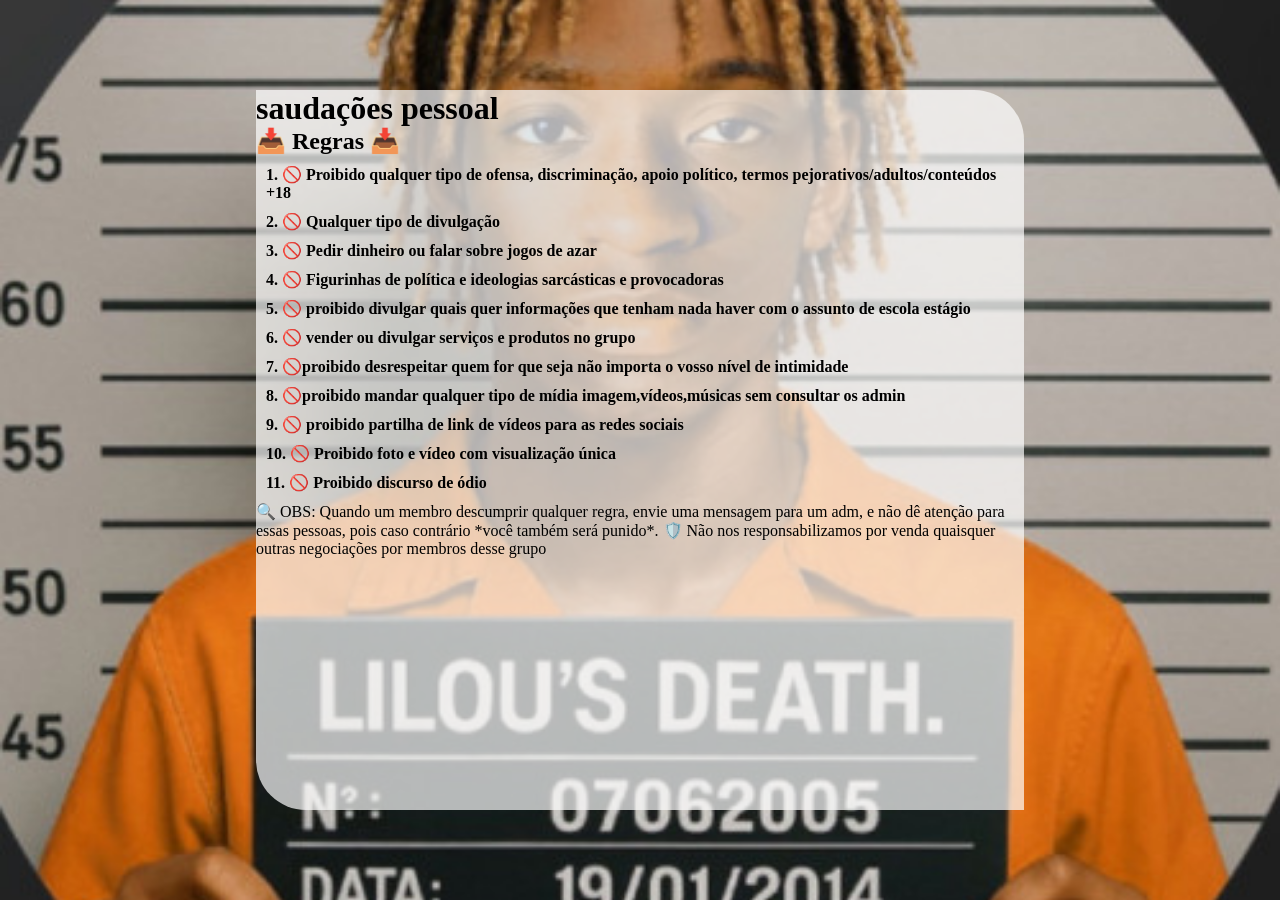
==== ispb/index.html @ aed02e50 "experimental" ====
<!DOCTYPE html>
<html lang="en">
<head>
    <meta charset="UTF-8">
    <meta name="viewport" content="width=device-width, initial-scale=1.0">
    <title>grupo da turma</title>
    <style>
        *{
            margin: 0;
            padding: 0;
            box-sizing: border-box;
        }
        body{
            display: flex;
            justify-content: center;
            align-items: center;
            width: 100vw;
            height: 100vh;
            background-image: url(../imagens/prisão-500.JPG);
            background-repeat: no-repeat;
            background-size: cover;
            background-position: center center;
        }
        main{
            
            width: 60vw;
            height: 80vh;
            background-color: rgba(255, 255, 255, 0.689);
            border-radius: 0 50px ;
        }
        ol{
            padding: 5px;
            list-style-position: inside;

        }
        li{
            padding: 5px;
            font-weight: bolder;
            vac
        }
    </style>
</head>
<body>
    <main>
        <h1>saudações pessoal</h1>
        <p></p>
            <h2>📥 Regras 📥</h2>
            <ol>
                <li>🚫 Proibido qualquer tipo de ofensa, discriminação, apoio político, termos pejorativos/adultos/conteúdos +18</li>
                <li>🚫 Qualquer tipo de divulgação  </li>
                <li>🚫 Pedir dinheiro ou falar sobre jogos de azar  </li>
                <li>🚫 Figurinhas de política e ideologias sarcásticas e provocadoras  </li>
                <li>🚫 proibido divulgar quais quer informações que tenham nada haver com o assunto de escola estágio  </li>
                <li>🚫 vender ou divulgar serviços e produtos no grupo  </li>
                <li>🚫proibido desrespeitar quem for que seja não importa o vosso nível de intimidade  </li>
                <li>🚫proibido mandar qualquer tipo de mídia imagem,vídeos,músicas sem consultar os admin  </li>
                <li>🚫 proibido partilha de link de vídeos para as redes sociais  </li>
                <li>🚫 Proibido foto e vídeo com visualização única  </li>
                <li>🚫 Proibido discurso de ódio</li>
            </ol>

            🔍 OBS: Quando um membro descumprir qualquer regra, envie uma mensagem para um adm, e não dê atenção para essas pessoas, pois caso contrário *você também será punido*.

            🛡️ Não nos responsabilizamos por venda quaisquer outras negociações por membros desse grupo
    </main>
</body>
</html>
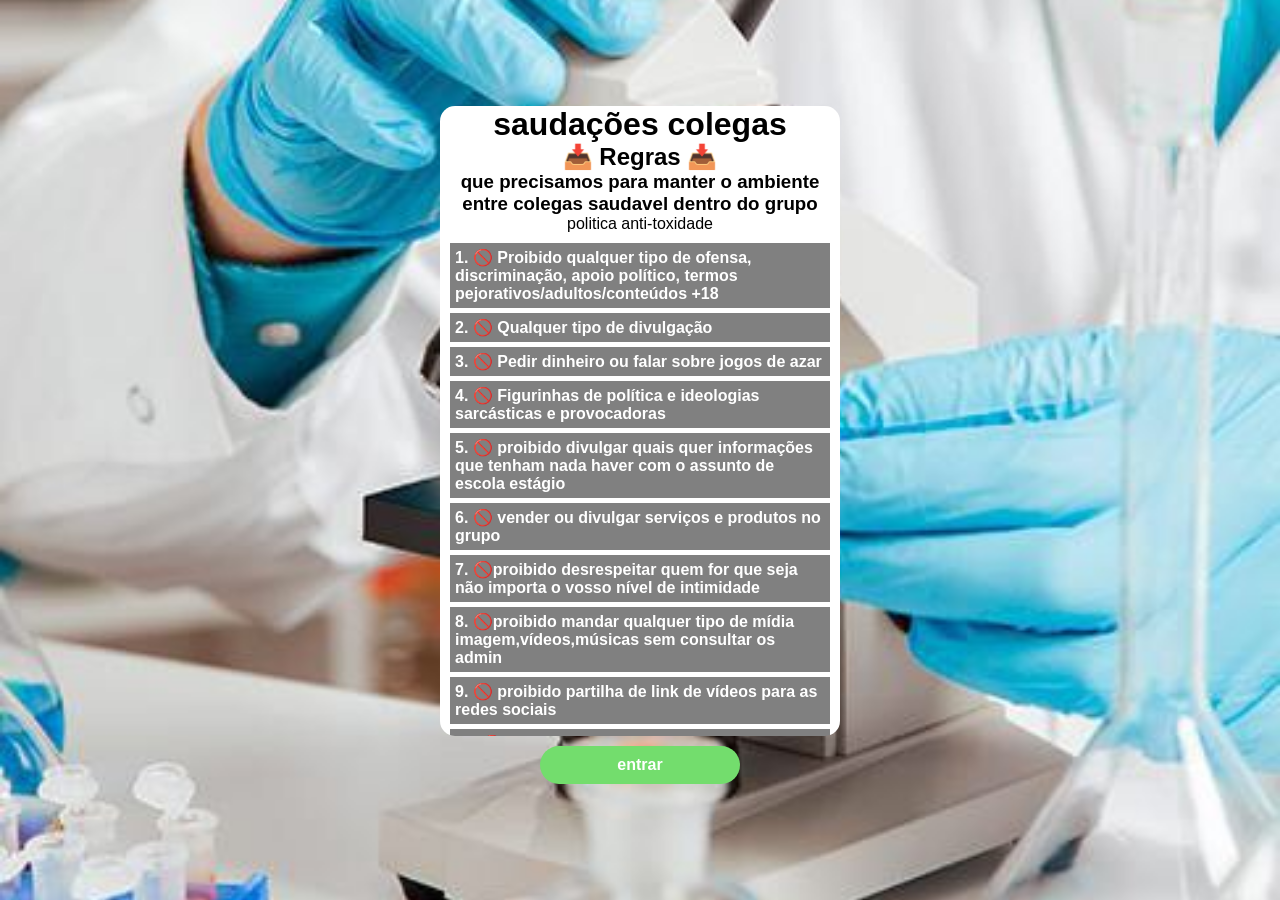
==== commit 152907ec: "turma teste" ====
--- a/ispb/index.html
+++ b/ispb/index.html
@@ -7,26 +7,34 @@
     <style>
         *{
             margin: 0;
+            
             padding: 0;
             box-sizing: border-box;
+            font-family: Arial, Helvetica, sans-serif;
+        }
+        ::-webkit-scrollbar{
+            display: none;
         }
         body{
             display: flex;
+            flex-direction: column;
             justify-content: center;
             align-items: center;
             width: 100vw;
             height: 100vh;
-            background-image: url(../imagens/prisão-500.JPG);
+            background-image: url(../ispb/3C7DA7EA-0757-406F-8387-F511CE625D21.jpeg);
             background-repeat: no-repeat;
             background-size: cover;
             background-position: center center;
         }
         main{
             
-            width: 60vw;
-            height: 80vh;
-            background-color: rgba(255, 255, 255, 0.689);
-            border-radius: 0 50px ;
+            width: 80vw;
+            height: 70vh;
+            background-color: white;
+            border-radius: 15px ;
+            overflow-y: scroll;
+            max-width: 400px;
         }
         ol{
             padding: 5px;
@@ -36,15 +44,48 @@
         li{
             padding: 5px;
             font-weight: bolder;
-            vac
+            margin: 5px;
+            background-color: rgb(128, 128, 128);
+            color: white;
+            padding: 5px;
+        }
+        h2,h1,h3,.d-t{
+            text-align: center;
+            color: black;
+        }
+        .recomendacao{
+            padding: 5px;
+            background-color: white;
+        }
+        .botoes{
+            background-color: #73dd6d;
+            padding: 10px;
+            margin: 10px;
+            width: 200px;
+            text-align: center;
+            border-radius: 25px;
+            transition: 0.5s ease;
+        }
+        .botoes:hover{
+            background-color: #30862e;
+        }
+        .botoes a{
+            text-decoration: none;
+            font-weight: bolder;
+            color: white;
+            border-radius: ;
         }
     </style>
 </head>
 <body>
     <main>
-        <h1>saudações pessoal</h1>
+        <h1>saudações colegas</h1>
         <p></p>
             <h2>📥 Regras 📥</h2>
+            <h3>que precisamos para manter o ambiente entre colegas saudavel dentro do grupo</h3>
+            <p class="d-t">politica anti-toxidade</p>
+
+            
             <ol>
                 <li>🚫 Proibido qualquer tipo de ofensa, discriminação, apoio político, termos pejorativos/adultos/conteúdos +18</li>
                 <li>🚫 Qualquer tipo de divulgação  </li>
@@ -59,9 +100,15 @@
                 <li>🚫 Proibido discurso de ódio</li>
             </ol>
 
-            🔍 OBS: Quando um membro descumprir qualquer regra, envie uma mensagem para um adm, e não dê atenção para essas pessoas, pois caso contrário *você também será punido*.
-
-            🛡️ Não nos responsabilizamos por venda quaisquer outras negociações por membros desse grupo
+            <div class="recomendacao">
+                <p class="extra">🔍 OBS: Quando um membro descumprir qualquer regra, envie uma mensagem para um adm, e não dê atenção para essas pessoas, pois caso contrário *você também será punido*.</p>
+                <p class="extra">🛡️ Não nos responsabilizamos por venda quaisquer outras negociações por membros desse grupo</p>
+            </div>
+           
     </main>
+     <div class="botoes">
+                <a href="https://chat.whatsapp.com/Fy5K35c3It6FdWzFujsJzz?mode=gi_t">entrar</a>
+                <a href=""></a>
+            </div>
 </body>
 </html>
